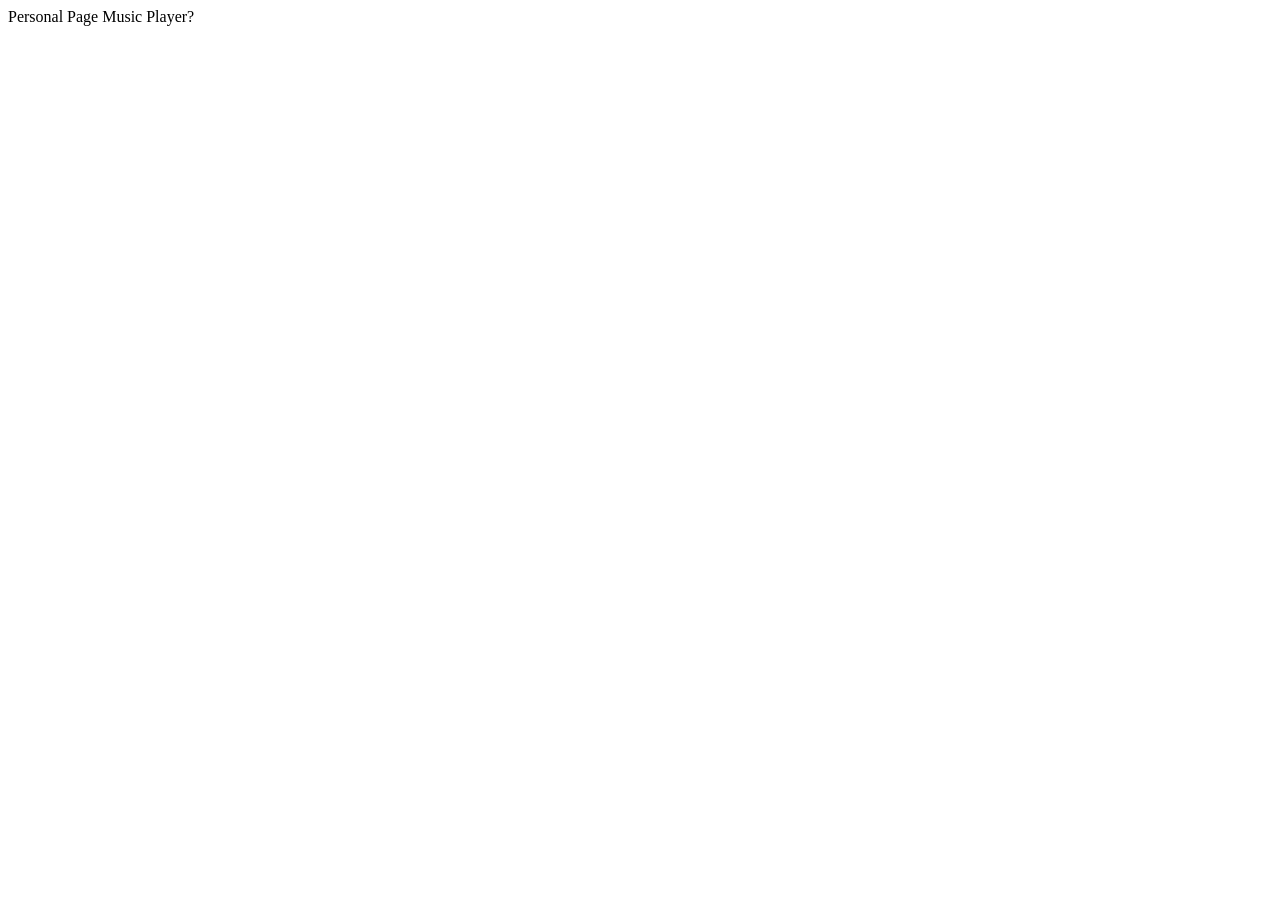
==== index.html @ a75be44d "badaboop" ====
<!DOCTYPE html>
<html lang="en">
<head>
    <meta charset="UTF-8">
    <meta http-equiv="X-UA-Compatible" content="IE=edge">
    <meta name="viewport" content="width=device-width, initial-scale=1.0">
    <title>Document</title>
</head>
<body>
    <a src="Personal/index.html">Personal Page</a>
    <a src="Secondary/MusicPlayer.html">Music Player?</a>
</body>
</html>
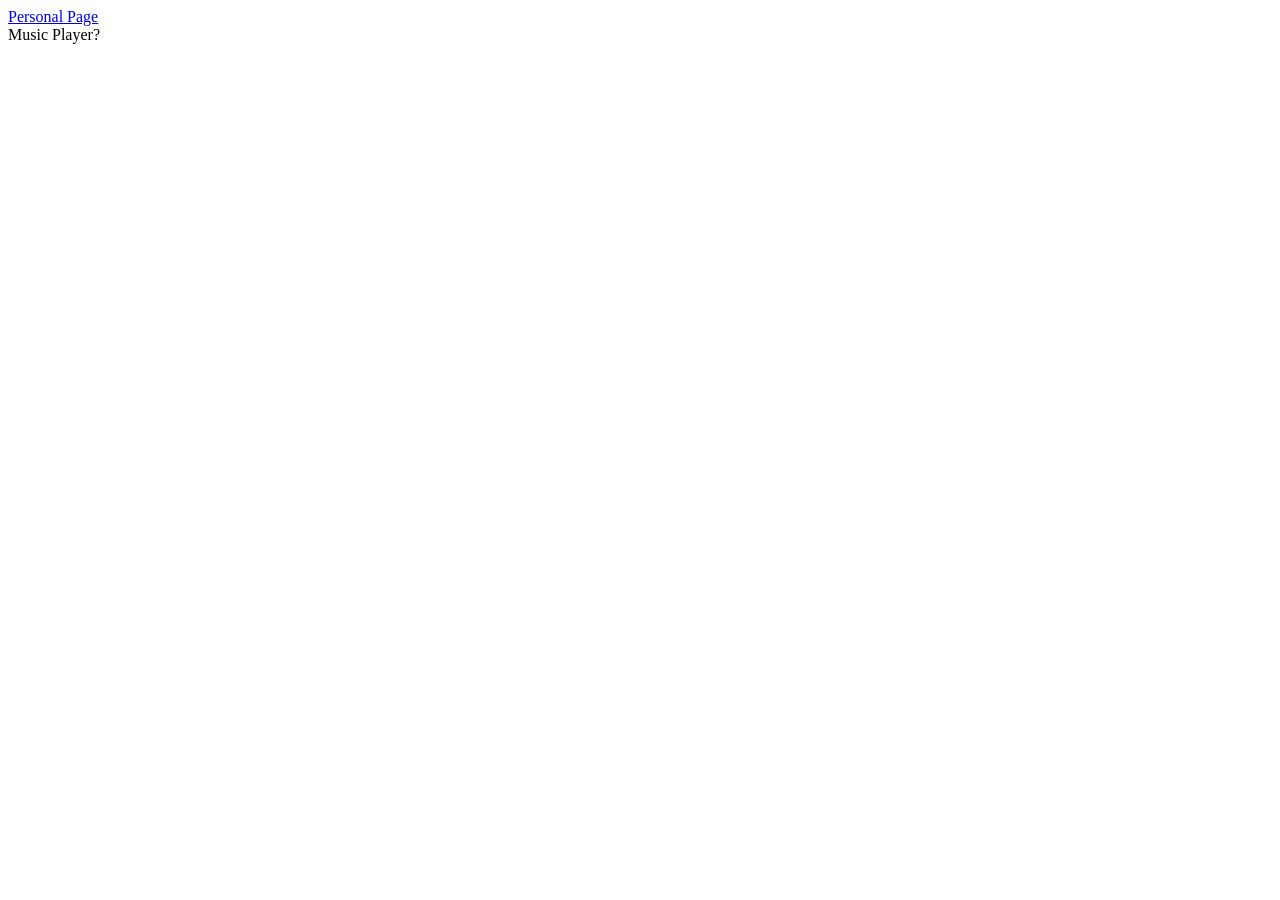
==== commit 347d772e: "boop" ====
--- a/index.html
+++ b/index.html
@@ -7,7 +7,7 @@
     <title>Document</title>
 </head>
 <body>
-    <a src="Personal/index.html">Personal Page</a>
+    <a href="Personal/index.html">Personal Page</a><br>
     <a src="Secondary/MusicPlayer.html">Music Player?</a>
 </body>
 </html>
